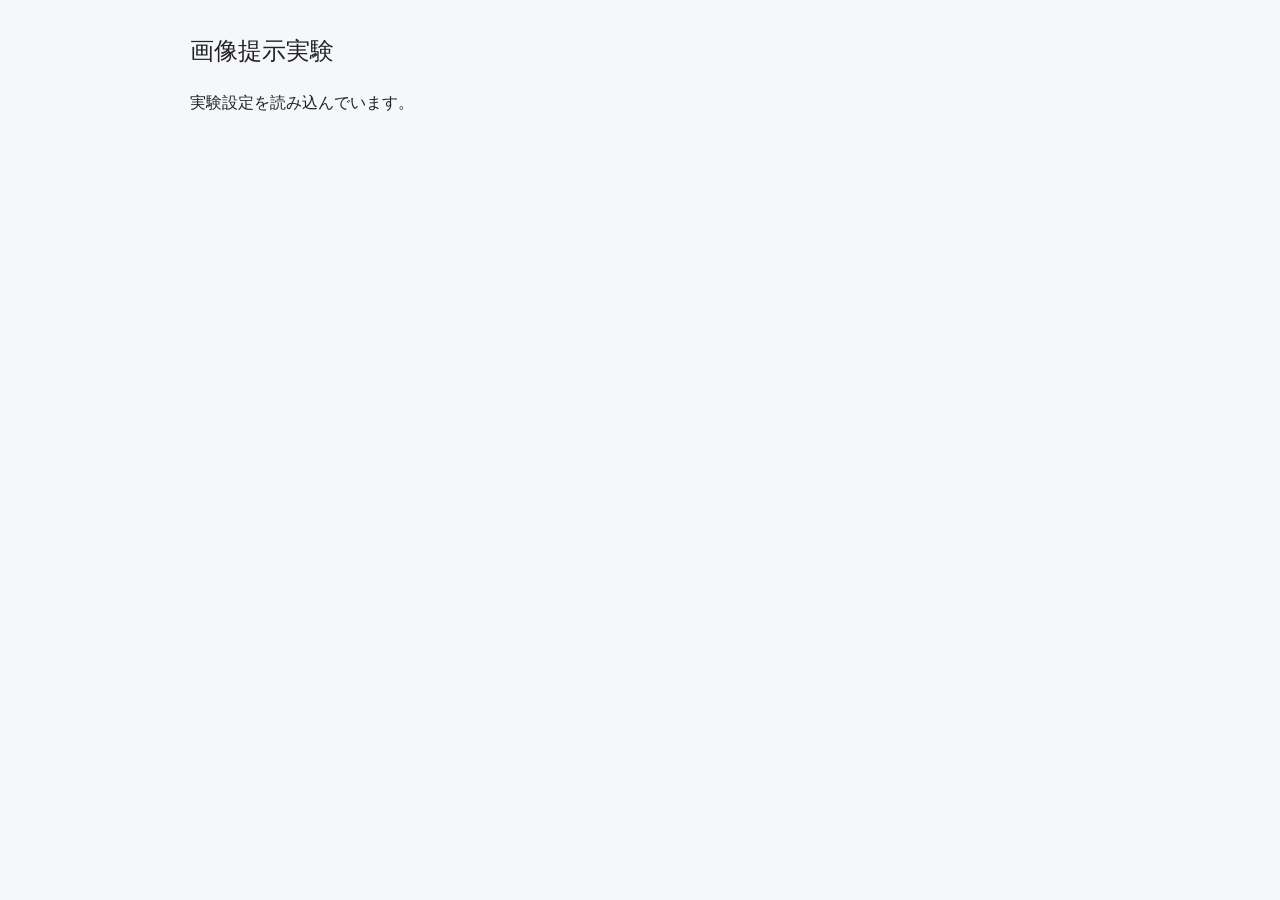
==== experiment.html @ 6c1b32fe "Rename experiment.heml to experiment.html" ====
<!DOCTYPE html>
<html lang="ja">
<head>
  <meta charset="UTF-8">
  <meta name="viewport" content="width=device-width, initial-scale=1">
  <title>画像提示実験</title>
  <link rel="stylesheet" href="style.css">
  <script src="experiment.js" defer></script>
</head>
<body>
  <main class="container experiment-container">
    <section id="loading-screen">
      <h1>画像提示実験</h1>
      <p id="loading-message">実験設定を読み込んでいます。</p>
    </section>

    <section id="start-screen" class="hidden">
      <h1>画像提示実験</h1>
      <p>画像が提示されます。</p>
      <p>準備ができたら「OK」を押してください。</p>
      <button id="start-button" type="button">OK</button>
    </section>

    <section id="experiment-screen" class="hidden" aria-live="polite">
      <p id="progress-text"></p>
      <div id="stimulus-area" class="stimulus-area"></div>
      <div id="rating-area" class="rating-area"></div>
      <div id="experiment-controls" class="button-row hidden">
        <button id="next-button" type="button">次へ</button>
      </div>
    </section>

    <section id="finish-screen" class="hidden">
      <h1>実験終了</h1>
      <p>お疲れ様でした。実験を終了します。</p>
      <button id="finish-button" type="button">OK</button>
      <p id="finish-note" class="help-text"></p>
    </section>

    <section id="error-screen" class="hidden">
      <h1>実験を開始できません</h1>
      <p id="error-message"></p>
    </section>
  </main>
</body>
</html>
---- style.css ----
:root {
  font-family: "Segoe UI", "Yu Gothic UI", Meiryo, sans-serif;
  color: #222;
  background: #f5f7fa;
  font-synthesis: none;
  line-height: 1.6;
}

* {
  box-sizing: border-box;
}

body {
  margin: 0;
  min-width: 320px;
}

button,
input,
select,
textarea {
  font: inherit;
}

button {
  padding: 10px 16px;
  border: 1px solid #cbd2dc;
  border-radius: 8px;
  background: #fff;
  color: #222;
  cursor: pointer;
  transition: background 0.15s, border-color 0.15s;
}

button:hover:not(:disabled) {
  background: #eef3f9;
  border-color: #8da2bd;
}

button:disabled {
  opacity: 0.5;
  cursor: not-allowed;
}

button:focus-visible,
input:focus-visible,
select:focus-visible,
textarea:focus-visible {
  outline: 3px solid #a8c7fa;
  outline-offset: 2px;
}

.app-header {
  padding: 24px;
  background: #243b53;
  color: #fff;
}

.app-header h1 {
  margin: 0;
  font-size: 25px;
}

.app-header p {
  margin: 4px 0 0;
  color: #e1eaf4;
  font-size: 14px;
}

.container {
  width: min(900px, calc(100% - 32px));
  margin: 32px auto;
  min-height: 60vh;
}

section {
  margin-bottom: 32px;
}

h2 {
  margin: 0 0 20px;
  font-size: 23px;
}

h3 {
  margin: 0 0 12px;
  font-size: 18px;
}

.section-heading {
  display: flex;
  justify-content: space-between;
  align-items: center;
  gap: 16px;
  margin-bottom: 12px;
}

.section-heading h2 {
  margin: 0;
}

#new-project-button,
#save-project-button {
  background: #245da8;
  border-color: #245da8;
  color: #fff;
}

#new-project-button:hover,
#save-project-button:hover {
  background: #194b8c;
}

#project-list {
  display: grid;
  gap: 12px;
  margin-top: 20px;
}

.project-card,
.detail-card {
  padding: 20px;
  border: 1px solid #dce2ea;
  border-radius: 12px;
  background: #fff;
  box-shadow: 0 2px 6px rgb(0 0 0 / 3%);
}

.project-card h3 {
  margin-bottom: 6px;
}

.project-card p {
  margin: 4px 0;
  color: #586474;
  font-size: 14px;
}

.project-card .button-row {
  margin-top: 14px;
}

#empty-project-message {
  padding: 28px;
  border: 1px dashed #bdc6d2;
  border-radius: 12px;
  color: #657181;
  text-align: center;
}

fieldset {
  min-width: 0;
  margin: 0 0 22px;
  padding: 22px;
  border: 1px solid #dce2ea;
  border-radius: 12px;
  background: #fff;
}

legend {
  padding: 0 8px;
  font-weight: 700;
  font-size: 17px;
}

label {
  display: block;
  margin: 16px 0 6px;
  font-weight: 600;
  font-size: 14px;
}

fieldset label:first-of-type {
  margin-top: 4px;
}

input[type="text"],
input[type="number"],
input[type="file"],
select,
textarea {
  display: block;
  width: 100%;
  padding: 10px 12px;
  border: 1px solid #cbd2dc;
  border-radius: 8px;
  background: #fff;
  color: #222;
}

input[type="file"] {
  padding: 12px;
}

input[type="checkbox"] {
  width: 18px;
  height: 18px;
  margin: 0;
  accent-color: #245da8;
}

.checkbox-label {
  display: flex;
  align-items: center;
  gap: 10px;
  margin: 12px 0;
  font-weight: 400;
}

.help-text {
  margin: 6px 0 12px;
  color: #667282;
  font-size: 13px;
}

#image-count {
  margin: 10px 0;
  font-weight: 600;
}

#image-preview-list {
  display: grid;
  grid-template-columns: repeat(auto-fill, minmax(115px, 1fr));
  gap: 12px;
  margin-top: 14px;
}

.image-preview {
  min-width: 0;
  padding: 8px;
  border: 1px solid #e0e5ec;
  border-radius: 8px;
  background: #fafbfd;
}

.image-preview img {
  display: block;
  width: 100%;
  height: 100px;
  object-fit: contain;
  background: #fff;
}

.image-preview p {
  margin: 6px 0 0;
  overflow-wrap: anywhere;
  font-size: 12px;
}

.question-field {
  margin-top: 18px;
  padding: 16px;
  border: 1px solid #e0e5ec;
  border-radius: 10px;
  background: #fafbfd;
}

.question-field h3 {
  font-size: 15px;
}

.button-row {
  display: flex;
  flex-wrap: wrap;
  gap: 10px;
  margin-top: 20px;
}

.error-message {
  margin: 12px 0;
  color: #b42318;
  font-weight: 600;
}

#project-summary p {
  margin: 6px 0;
}

#project-action-message {
  overflow-wrap: anywhere;
  color: #245da8;
  font-size: 14px;
}

.hidden {
  display: none !important;
}

footer {
  padding: 20px;
  color: #788392;
  text-align: center;
  font-size: 12px;
}

@media (max-width: 600px) {
  .app-header {
    padding: 18px;
  }

  .app-header h1 {
    font-size: 21px;
  }

  .container {
    width: calc(100% - 24px);
    margin: 20px auto;
  }

  fieldset {
    padding: 16px;
  }

  .section-heading {
    align-items: flex-start;
  }

  .section-heading h2 {
    font-size: 20px;
  }

  .project-card,
  .detail-card {
    padding: 16px;
  }
}
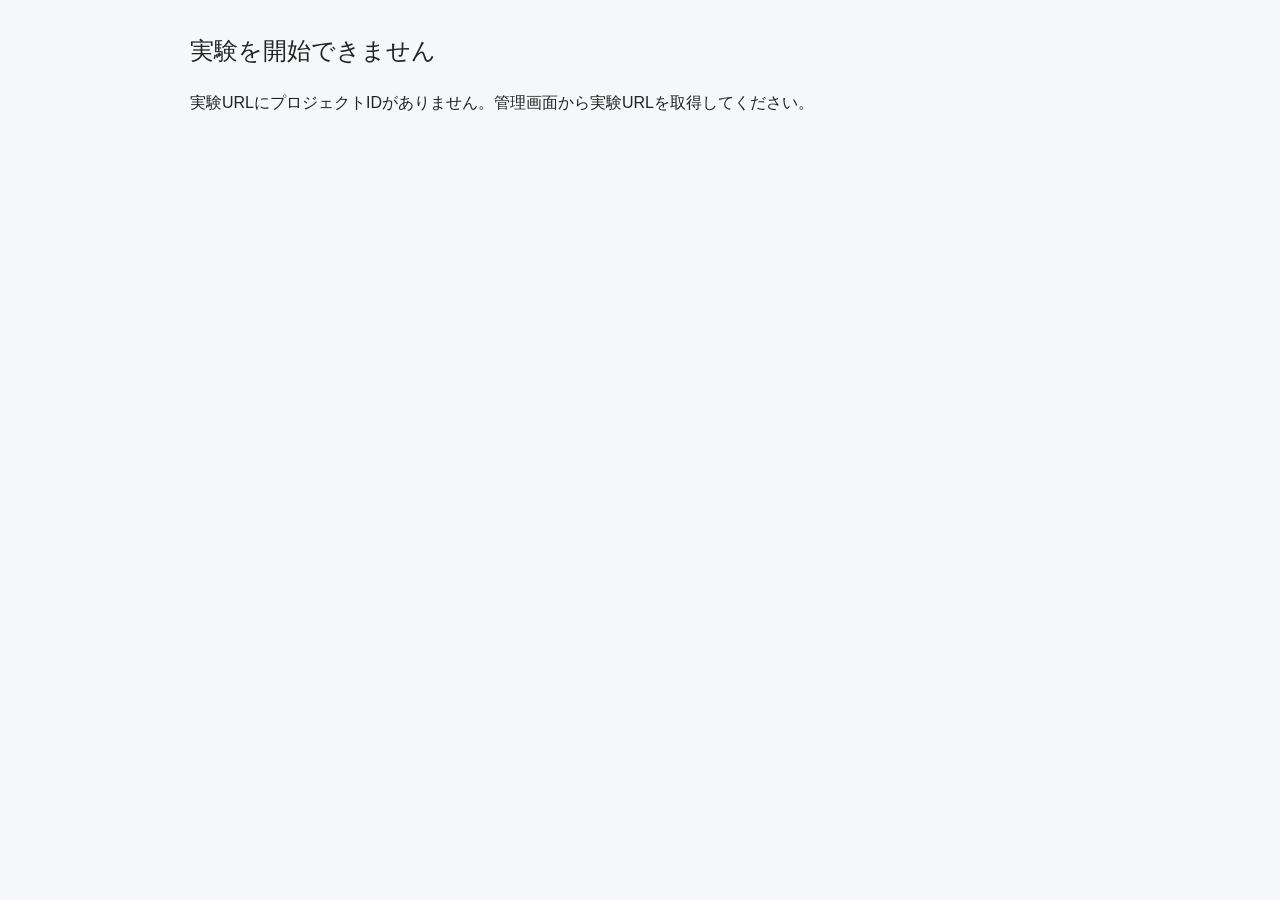
==== commit c9f41535: "Add participant information form to experiment.html" ====
--- a/experiment.html
+++ b/experiment.html
@@ -19,6 +19,38 @@
       <p>画像が提示されます。</p>
       <p>準備ができたら「OK」を押してください。</p>
       <button id="start-button" type="button">OK</button>
+    </section>
+
+    <section id="participant-screen" class="hidden">
+      <h1>参加者情報</h1>
+    
+      <p>以下の項目に回答してください。</p>
+    
+      <form id="participant-form">
+        <div id="participant-age-field">
+          <label for="participant-age">年齢</label>
+          <input
+            id="participant-age"
+            name="age"
+            type="number"
+            min="0"
+            max="120"
+            step="1"
+            placeholder="年齢を入力"
+          >
+        </div>
+    
+        <div id="participant-gender-field">
+          <label for="participant-gender">性別</label>
+          <select id="participant-gender" name="gender">
+            <option value="">選択してください</option>
+          </select>
+        </div>
+    
+        <div class="button-row">
+          <button type="submit">実験を開始</button>
+        </div>
+      </form>
     </section>
 
     <section id="experiment-screen" class="hidden" aria-live="polite">
--- a/style.css
+++ b/style.css
@@ -325,3 +325,79 @@
     padding: 16px;
   }
 }
+
+/* 評定尺度：横並び */
+.rating-options {
+  display: flex;
+  flex-direction: row;
+  justify-content: center;
+  align-items: stretch;
+  gap: 8px;
+  width: 100%;
+  margin-top: 16px;
+}
+
+.rating-option {
+  display: flex;
+  flex: 1 1 0;
+  min-width: 0;
+  flex-direction: column;
+  align-items: center;
+  justify-content: flex-start;
+  gap: 6px;
+  padding: 10px 4px;
+  border-radius: 8px;
+  cursor: pointer;
+  text-align: center;
+}
+
+.rating-option input[type="radio"] {
+  width: 20px;
+  height: 20px;
+  margin: 0;
+  cursor: pointer;
+  flex-shrink: 0;
+}
+
+.rating-number {
+  font-size: 16px;
+  font-weight: 600;
+  line-height: 1.4;
+}
+
+.rating-label-text {
+  font-size: 13px;
+  line-height: 1.5;
+  overflow-wrap: anywhere;
+  white-space: normal;
+}
+
+/* 選択中の選択肢 */
+.rating-option:has(input[type="radio"]:checked) {
+  background: #eaf2ff;
+}
+
+/* スマートフォンなど、画面幅が狭い場合 */
+@media (max-width: 480px) {
+  .rating-options {
+    gap: 2px;
+  }
+
+  .rating-option {
+    padding: 8px 2px;
+    gap: 5px;
+  }
+
+  .rating-option input[type="radio"] {
+    width: 18px;
+    height: 18px;
+  }
+
+  .rating-number {
+    font-size: 14px;
+  }
+
+  .rating-label-text {
+    font-size: 11px;
+  }
+}
